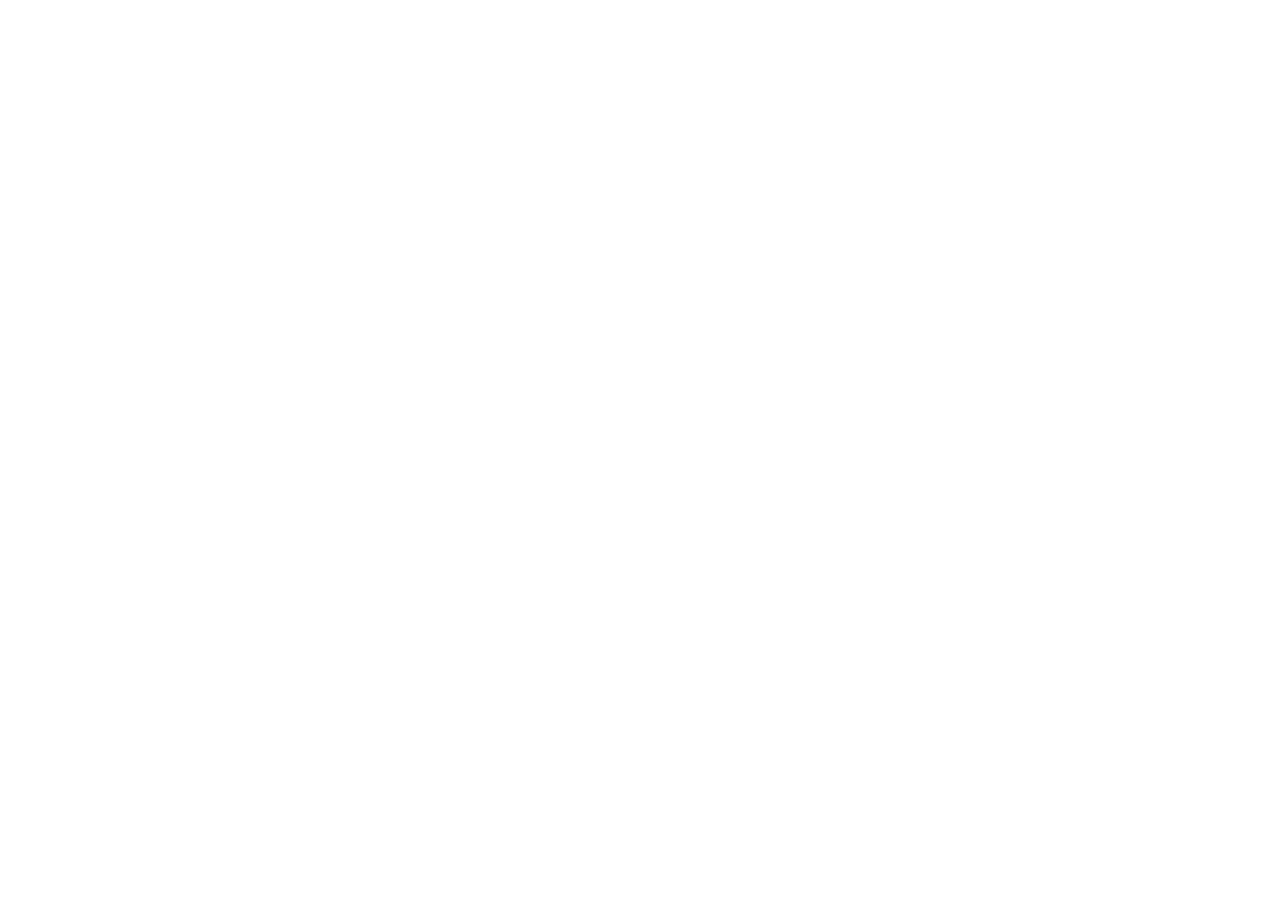
==== index.html @ 199767c0 "Adiciona arquivos iniciais" ====
<!DOCTYPE html>
<html>
<head>
    <meta charset="utf-8">
    <meta http-equiv="X-UA-Compatible" content="IE=edge">
    <title>Status do Acadêmico</title>
    <meta name="viewport" content="width=device-width, initial-scale=1">
    <link rel="stylesheet" type="text/css" media="screen" href="default.css">
    <script src="index.js"></script>
</head>
<body>
    
</body>
</html>
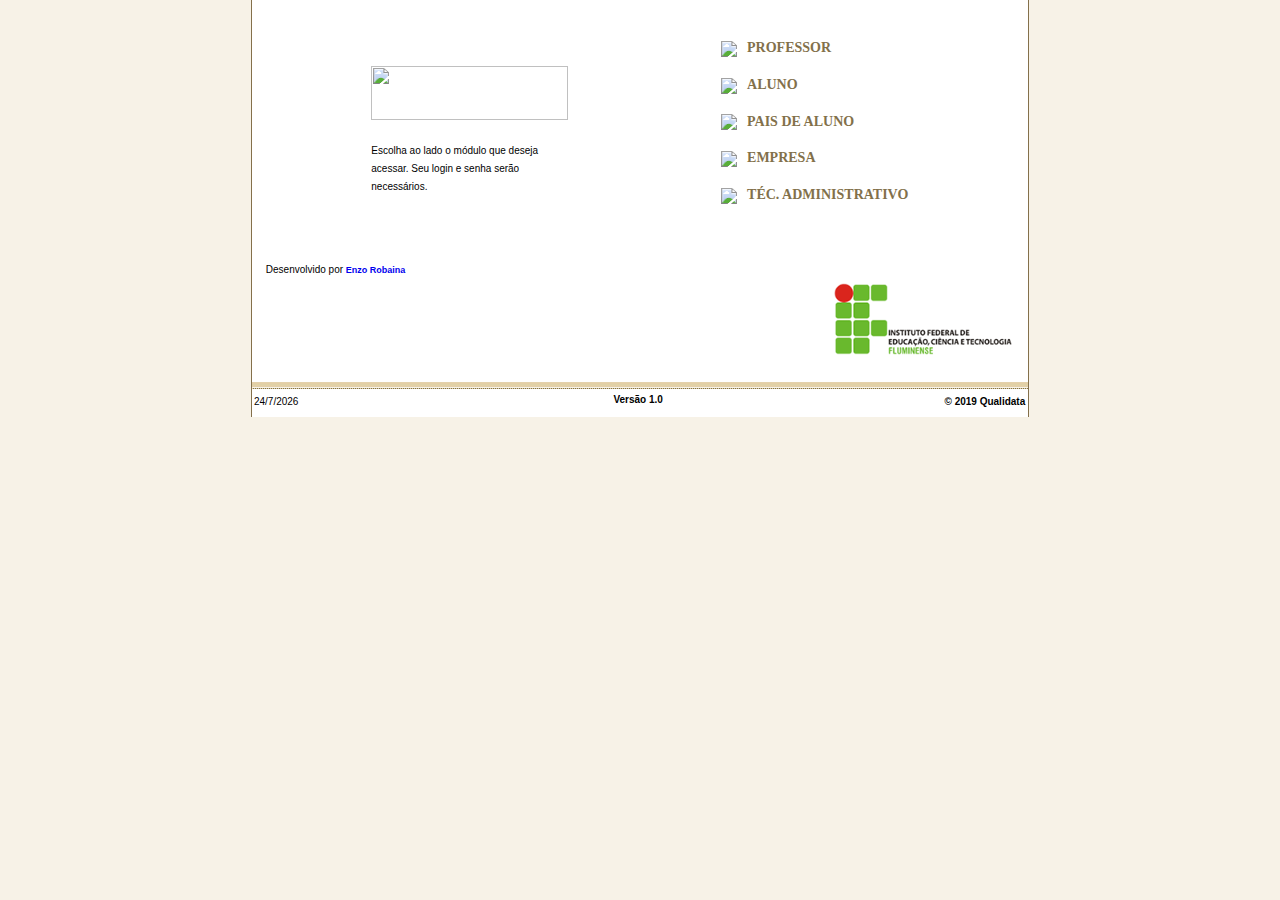
==== commit 1641032b: "Adiciona arquivos e define estrutura inicial" ====
--- a/index.html
+++ b/index.html
@@ -5,10 +5,138 @@
     <meta http-equiv="X-UA-Compatible" content="IE=edge">
     <title>Status do Acadêmico</title>
     <meta name="viewport" content="width=device-width, initial-scale=1">
-    <link rel="stylesheet" type="text/css" media="screen" href="default.css">
-    <script src="index.js"></script>
+
+    <!-- Stylesheets -->
+    <link rel="stylesheet" type="text/css" media="screen" href="css/default.css">
+
+    <!-- Scripts -->
+    <script src="js/jquery-3.3.1.min.js"></script>
+    <script src="js/index.js"></script>
 </head>
 <body>
+        <table width="100%" height="100%" border="0" cellpadding="0" cellspacing="0"> 
+                <tr>
+                    <td>
+                      
+                    </td>
+                  </tr>
+                  <tr> 
+                    <td height="100%" colspan="2" valign="top"> 
+                        
+                
+                     <body><div align="center">
+                       <center>
+                         <table width="778" height="100%" border="0" cellpadding="0" cellspacing="0" background="./img/fundotabelas.gif">
+                           <tr>
+                             <td><table width="776"  border="0" align="center" cellpadding="0" cellspacing="0" id="duas">
+                                 <tr> 
+                                   <td height="20" colspan="5">&nbsp;</td>
+                                 </tr>
+                                 <tr> 
+                                   <td width="19">&nbsp;</td>
+                                   <td width="400" height="220" align="center" background="https://academico.iff.edu.br/qacademico/imagens/escolhamodulo1.gif"><table  border="0" cellpadding="0" cellspacing="0" id="mclaro">
+                                       <tr> 
+                                         <td width="100" height="220" align="center"><p>&nbsp;</p></td>
+                                         <td width="200"><p><img src="https://academico.iff.edu.br/qacademico/imagens/escolhamodulo3.gif" width="197" height="54"></p>
+                                           <p align="left"><font face="Verdana, Arial, Helvetica, sans-serif" size="1">Escolha 
+                                             ao lado o m&oacute;dulo que deseja acessar. Seu login 
+                                             e senha ser&atilde;o necess&aacute;rios.</font></p></td>
+                                         <td width="100" align="center">&nbsp;</td>
+                                       </tr>
+                                     </table></td><td width="19">&nbsp;</td><td width="318" background="https://academico.iff.edu.br/qacademico/imagens/escolhamodulo2.gif"><table width="100%"  border="0" cellpadding="0" cellspacing="0" id="marrom"><tr>
+                          <td><small>&nbsp;</td>
+                          <td><small>&nbsp;</td>
+                          <td><small>&nbsp;</td>
+                     </tr><tr><td width="30">&nbsp;</td><td valign=middle style="vertical-align:middle"><a  href="https://academico.iff.edu.br/qacademico/professores"   class="item_login_pagina_inicial"  ><img style="vertical-align:middle"  src="https://academico.iff.edu.br/qacademico/imagens/escolhamoduloprofessores_icone.gif"   id="Image_professores"   name="Image_professores"   border="0" >&nbsp;&nbsp;&nbsp;PROFESSOR</a></td><td width="13">&nbsp;</td></tr><tr>
+                          <td><small>&nbsp;</td>
+                          <td><small>&nbsp;</td>
+                          <td><small>&nbsp;</td>
+                     </tr><tr><td width="30">&nbsp;</td><td valign=middle style="vertical-align:middle"><a  href="https://academico.iff.edu.br/qacademico/alunos"   class="item_login_pagina_inicial"  ><img style="vertical-align:middle"  src="https://academico.iff.edu.br/qacademico/imagens/escolhamoduloalunos_icone.gif"   id="Image_alunos"   name="Image_alunos"   border="0" >&nbsp;&nbsp;&nbsp;ALUNO</a></td><td width="13">&nbsp;</td></tr><tr>
+                          <td><small>&nbsp;</td>
+                          <td><small>&nbsp;</td>
+                          <td><small>&nbsp;</td>
+                     </tr><tr><td width="30">&nbsp;</td><td valign=middle style="vertical-align:middle"><a  href="https://academico.iff.edu.br/qacademico/pais_aluno"   class="item_login_pagina_inicial"  ><img style="vertical-align:middle"  src="https://academico.iff.edu.br/qacademico/imagens/escolhamodulopais_aluno_icone.gif"   id="Image_pais_aluno"   name="Image_pais_aluno"   border="0" >&nbsp;&nbsp;&nbsp;PAIS DE ALUNO</a></td><td width="13">&nbsp;</td></tr><tr>
+                          <td><small>&nbsp;</td>
+                          <td><small>&nbsp;</td>
+                          <td><small>&nbsp;</td>
+                     </tr><tr><td width="30">&nbsp;</td><td valign=middle style="vertical-align:middle"><a  href="https://academico.iff.edu.br/qacademico/empresas"   class="item_login_pagina_inicial"  ><img style="vertical-align:middle"  src="https://academico.iff.edu.br/qacademico/imagens/escolhamoduloempresas_icone.gif"   id="Image_empresas"   name="Image_empresas"   border="0" >&nbsp;&nbsp;&nbsp;EMPRESA</a></td><td width="13">&nbsp;</td></tr><tr>
+                          <td><small>&nbsp;</td>
+                          <td><small>&nbsp;</td>
+                          <td><small>&nbsp;</td>
+                     </tr><tr><td width="30">&nbsp;</td><td valign=middle style="vertical-align:middle"><a  href="https://academico.iff.edu.br/qacademico/tec_admin"   class="item_login_pagina_inicial"  ><img style="vertical-align:middle"  src="https://academico.iff.edu.br/qacademico/imagens/escolhamodulotec_admin_icone.gif"   id="Image_tec_admin"   name="Image_tec_admin"   border="0" >&nbsp;&nbsp;&nbsp;TÉC. ADMINISTRATIVO</a></td><td width="13">&nbsp;</td></tr><tr>
+                          <td><small>&nbsp;</td>
+                          <td><small>&nbsp;</td>
+                          <td><small>&nbsp;</td>
+                     </tr><tr>
+                          <td><small>&nbsp;</td>
+                          <td><small>&nbsp;</td>
+                          <td><small>&nbsp;</td>
+                     </tr></table></td><td width="19"><p>&nbsp;</p><p>&nbsp;</p></td></tr>
+                                 <tr> 
+                                   <td height="20">&nbsp;</td>
+                                   <td align="center">&nbsp;</td>
+                                   <td>&nbsp;</td>
+                                   <td>&nbsp;</td>
+                                   <td>&nbsp;</td>
+                                 </tr>
+                               </table>
+                               <div align="left">
+                                 <table width="100%" border="0" cellspacing="0" cellpadding="0">
+                                   <tr> 
+                                     <td width="19">&nbsp;</td>
+                                     <td width="759" class="txt">Desenvolvido por <a target = "_blank" href="https://github.com/EnzoRobaina"><strong>Enzo Robaina</strong></a></td>
+                                   </tr>
+                                   <tr>
+                                     <td>&nbsp;</td>
+                                     <td></td><td align=center><img src="./img/CEFET-CAMPOS.png">&nbsp;&nbsp;&nbsp;&nbsp;&nbsp;</td></tr>
+                                 </table>
+                               </div></td>
+                           </tr>
+                         </table>
+                       </center>
+                     </div>
+                    </td>
+                  </tr>
+                    <tr>
+                    <td> 
+                      <style type="text/css">
+                     
+                     .style3 {
+                          font-family: Verdana, Arial, Helvetica, sans-serif;
+                          font-size: 10px;
+                          font-weight: bold;
+                     }
+                     .style4 {font-size: 10px; font-family: Verdana, Arial, Helvetica, sans-serif;}
+                     body {
+                          margin-left: 0px;
+                          margin-top: 0px;
+                          margin-right: 0px;
+                          margin-bottom: 0px;
+                     }
+                     
+                     </style>
+                     <body bgcolor=#F7F2E7>
+                     <table width="778" border="0" align="center" cellpadding="0" cellspacing="0" background="./img/fundotabelas.gif">
+                       <tr>
+                         <td><table width="776" height="35" border="0" align="center" cellpadding="0" cellspacing="0" background="./img/fundorodape.gif">
+                           <tr>
+                             <td><span style = "margin-left: 1%;" id = "data" class="style4"> &nbsp;</span></td>
+                             <td align="right" class="barraRodape">
+                          <strong>
+                               Versão 1.0
+                
+                          </strong>
+                     </td>
+                             
+                             <td><div align="right"><span class="style3">&copy; 2019 Qualidata&nbsp;</span></div></td>
+                           </tr>
+                         </table></td>
+                       </tr>
+                     </table>
+                    </td>
+                    </tr>
+                </table>
+                
     
 </body>
 </html>--- a/css/default.css
+++ b/css/default.css
@@ -0,0 +1,646 @@
+A.item_login_pagina_inicial:hover.visited
+{
+	font-weight: bold;
+	font-size: 14px;
+	text-transform: uppercase;
+	color: #f2f7e7;
+	font-family: Tahoma;
+	text-decoration: none;
+}
+
+A.item_login_pagina_inicial:hover
+{
+	font-weight: bold;
+	font-size: 14px;
+	text-transform: uppercase;
+	color: #f2f7e7;
+	font-family: Tahoma;
+	text-decoration: none;
+}
+
+
+A.item_login_pagina_inicial:visited
+{
+	font-weight: bold;
+	font-size: 14px;
+	text-transform: uppercase;
+	color: #82704a;
+	font-family: Tahoma;
+	text-decoration: none;
+}
+
+A.item_login_pagina_inicial
+{
+	font-weight: bold;
+	font-size: 14px;
+	text-transform: uppercase;
+	color: #82704a;
+	font-family: Tahoma;
+	text-decoration: none;
+}
+
+.txt
+{
+	font-family: Verdana, Arial, Helvetica, sans-serif;
+	font-size: 10px;
+}
+.link
+{
+	font-family: Verdana, Arial, Helvetica, sans-serif;
+	font-size: 10px;
+	text-decoration: none;
+	color: #796c40;
+	font-weight: bold;
+}
+
+.link:hover
+{
+	color: #000000;
+	text-decoration: none;
+}
+.formulario
+{
+	font-family: Verdana, Arial, Helvetica, sans-serif;
+	font-size: 9px;
+	color: #000000;
+	background-color: #FFFFFF;
+	border: 1px solid #807249;
+}
+.navegacao
+{
+	font-family: Verdana, Arial, Helvetica, sans-serif;
+	font-size: 10px;
+	color: #7A6C47;
+}
+.titulo
+{
+	font-family: Verdana, Arial, Helvetica, sans-serif;
+	font-size: 12px;
+	font-weight: bold;
+	color: #000000;
+}
+.subtitulo
+{
+	font-family: Verdana, Arial, Helvetica, sans-serif;
+	font-size: 12px;
+	font-weight: bold;
+	color: #7A6C47;
+}
+.subsubtitulo
+{
+	font-family: Verdana, Arial, Helvetica, sans-serif;
+	font-size: 10px;
+	font-weight: bold;
+	color: #000000;
+}
+.textotopotabela
+{
+	font-family: Verdana, Arial, Helvetica, sans-serif;
+	font-size: 10px;
+	font-weight: bold;
+	color: #000000;
+}
+
+#tabela
+{
+	border: 1px solid #666666;
+}
+
+#tabela tbody tr.head td
+{
+	font-family: "lucida grande" , verdana, sans-serif;
+	font-size: 8pt;
+	padding: 3px 8px;
+	border-left: 1px solid #D9D9D9;
+	background-color: #884400; /*#A0894B; /*#B59E63; /*#000000;/*#3d80df;*/
+	color: #ffffff;
+	font-weight: bold;
+	border-left: 1px solid #363636; /*#346DBE;*/
+	border-bottom: 1px solid #363636; /*#7DAAEA;*/
+}
+
+#tabela tbody tr.even td
+{
+	font-family: "lucida grande" , verdana, sans-serif;
+	font-size: 8pt;
+	padding: 3px 8px;
+	border-left: 1px solid #D9D9D9;
+}
+
+#tabela tbody tr.odd td
+{
+	background-color: #EBEBEB;
+	font-family: "lucida grande" , verdana, sans-serif;
+	font-size: 8pt;
+	padding: 3px 8px;
+	border-left: 1px solid #D9D9D9;
+}
+
+
+.botao
+{
+	font-family: Verdana, Arial, Helvetica, sans-serif;
+	font-size: 9px;
+	color: #000000;
+	background-color: #EEE3CC;
+	border: 1px solid #7A6C47;
+}
+
+
+/* Estilos do layout anterior */
+.teste
+{
+}
+
+.barraLocalizacao
+{
+	font-family: Verdana, Arial, Helvetica, sans-serif;
+	color: #000000;
+	font-size: 12px;
+	font-weight: normal;
+	font-style: normal;
+	line-height: 20px;
+	font-variant: normal;
+	text-decoration: none;
+}
+.barraRodape
+{
+	font-family: Verdana, Arial, Helvetica, sans-serif;
+	color: #000000;
+	font-size: 10px;
+	font-weight: normal;
+	font-style: normal;
+	line-height: 20px;
+	font-variant: normal;
+	text-decoration: none;
+}
+.barraSubTitulo
+{
+	font-family: Verdana, Arial, Helvetica, sans-serif;
+	color: #000000;
+	font-size: 10px;
+	font-weight: normal;
+	font-style: normal;
+	line-height: 12px;
+	font-variant: normal;
+	text-decoration: none;
+	background-color: #CCCC99;
+}
+.barraMenu
+{
+	font-family: Arial;
+	font-size: 11px;
+	font-weight: 900;
+	color: #7B5D31;
+	text-decoration: none;
+	text-transform: uppercase;
+	background-color: #ffffff;
+	line-height: 20px;
+	width: 100%;
+}
+a.barraLocalizacao:hover
+{
+	font-weight: normal;
+	text-decoration: none;
+	color: #CC9900;
+}
+a.barraMenu:hover
+{
+	background-color: #E4E4E4;
+	width: 100%;
+}
+.conteudoTitulo
+{
+	font-family: Verdana, Arial, Helvetica, sans-serif;
+	color: #000000;
+	font-size: 11px;
+	font-weight: bold;
+	font-style: normal;
+	font-variant: normal;
+	text-decoration: none;
+}
+
+.rotulo
+{
+	font-family: Verdana, Arial, Helvetica, sans-serif;
+	color: #000000;
+	font-size: 9px;
+	font-weight: bold;
+	font-style: normal;
+	font-variant: normal;
+	text-decoration: none;
+}
+
+
+.numeroPergunta
+{
+	font-family: Verdana, Arial, Helvetica, sans-serif;
+	color: #0000FF;
+	font-size: 11px;
+	font-weight: bold;
+	font-style: normal;
+	font-variant: normal;
+	text-decoration: none;
+}
+
+.textoPergunta
+{
+	font-family: Verdana, Arial, Helvetica, sans-serif;
+	color: #000000;
+	font-size: 11px;
+	font-weight: bold;
+	font-style: normal;
+	font-variant: normal;
+	text-decoration: none;
+}
+
+.textoResposta
+{
+	font-family: Verdana, Arial, Helvetica, sans-serif;
+	color: #000000;
+	font-size: 10px;
+	font-style: normal;
+	font-variant: normal;
+	text-decoration: none;
+}
+
+.conteudoTexto
+{
+	font-family: Verdana, Arial, Helvetica, sans-serif;
+	color: #000000;
+	font-size: 10px;
+	font-weight: normal;
+	font-style: normal;
+	font-variant: normal;
+	text-decoration: none;
+}
+
+.conteudoLink
+{
+	font-family: Verdana, Arial, Helvetica, sans-serif;
+	font-size: 11px;
+	font-weight: bold;
+	font-style: normal;
+	font-variant: normal;
+	text-decoration: none;
+}
+
+.link_discreto
+{
+	font-family: Verdana, Arial, Helvetica, sans-serif;
+	font-size: 8px;
+	font-style: normal;
+	font-variant: normal;
+	text-decoration: none;
+}
+
+a.conteudoLink:hover
+{
+	font-weight: bold;
+	text-decoration: none;
+}
+
+a:hover
+{
+	font-weight: normal;
+	text-decoration: none;
+}
+
+a:visited
+{
+	color: navy;
+}
+
+a
+{
+	font-family: Verdana, Arial, Helvetica, sans-serif;
+	font-size: 9px;
+	font-weight: normal;
+	font-style: normal;
+	font-variant: normal;
+	text-decoration: none;
+	text-align: justify;
+}
+
+.rotulo_cabecalho
+{
+	font-family: Verdana, Arial, Helvetica, sans-serif;
+	color: #000000;
+	font-size: 11px;
+	font-weight: bold;
+	font-style: normal;
+	font-variant: normal;
+	text-decoration: none;
+	text-align: right;
+}
+
+.dado_cabecalho
+{
+	font-family: Verdana, Arial, Helvetica, sans-serif;
+	color: #7F7047;
+	font-size: 11px;
+	font-weight: bold;
+	font-style: normal;
+	font-variant: normal;
+	text-decoration: none;
+	text-align: justify;
+}
+
+.debug
+{
+	font-family: Verdana, Arial, Helvetica, sans-serif;
+	color: #FF0000;
+	font-size: 11px;
+	font-weight: bold;
+	font-style: normal;
+	font-variant: normal;
+	text-decoration: none;
+	text-align: right;
+}
+
+
+
+input
+{
+	font-family: Verdana, Arial, Helvetica, sans-serif;
+	font-size: 10px;
+	line-height: 10px;
+}
+
+input.box
+{
+	border: 1px solid #B59E61;
+	margin: 1px;
+	padding: 1px;
+	height: 20px;
+	width: 400px;
+}
+
+input.login
+{
+	border: 1px solid #B59E61;
+	margin: 1px;
+	padding: 1px;
+	height: 20px;
+	width: 120px;
+}
+
+input.btnOk
+{
+	border: 1px solid #B59E61;
+	margin: 1px;
+	padding: 1px;
+	height: 20px;
+	width: 50px;
+}
+
+input.botao
+{
+	border: 1px solid #B59E61;
+	margin: 1px;
+	padding: 0px;
+	height: 20px;
+}
+
+input.data
+{
+	border: 1px solid #B59E61;
+	margin: 1px;
+	padding: 1px;
+	height: 14px;
+	width: 100px;
+}
+
+input.numero
+{
+	border: 1px solid #B59E61;
+	margin: 1px;
+	padding: 1px;
+	height: 14px;
+	width: 50px;
+}
+
+textarea
+{
+	margin: 1px;
+	padding: 1px;
+	border: 1px solid #B59E61;
+	font-family: Verdana, Arial, Helvetica, sans-serif;
+	font-size: 15px;
+	line-height: 17px;
+}
+
+.mensagem_erro
+{
+	color: #FF0000;
+	margin: 1px;
+	padding: 1px;
+	font-family: Verdana, Arial, Helvetica, sans-serif;
+	font-size: 15px;
+	line-height: 17px;
+}
+
+.mensagem_sucesso
+{
+	color: #0000FF;
+	margin: 1px;
+	padding: 1px;
+	font-family: Verdana, Arial, Helvetica, sans-serif;
+	font-size: 15px;
+	line-height: 17px;
+}
+
+
+.masacara_data
+{
+	font-weight: bold;
+}
+
+.debug_box
+{
+	border: 1px dashed; font-size: 9px;
+}
+
+.alerta
+{
+	border: #0000FF;
+	border-width: 2px;
+	border-style: dashed;
+	font-family: Verdana, Arial, Helvetica, sans-serif;
+	font-size: 14px;
+	padding: 6px;
+}
+
+pre
+{
+	margin: 1px;
+	padding: 10px;
+	font-family: Verdana, Arial, Helvetica, sans-serif;
+	font-size: 14px;
+}
+
+.caixa_texto_diario
+{
+	font-size: 9px;
+	margin-left: 7%;
+	margin-right: 7%;
+	border-right: mediumblue 1px solid;
+	border-top: mediumblue 1px solid;
+	border-left: mediumblue 1px solid;
+	border-bottom: mediumblue 1px solid;
+	padding-right: 2px;
+	padding-left: 4px;
+	padding-top: 2px;
+	padding-bottom: 3px;
+}
+
+.caixa_edicao_parecer
+{
+	top: 0;
+	left: 0;
+	background-color: white;
+	border-width: 1px;
+	border-style: dashed;
+	padding-right: 5px;
+	padding-left: 5px;
+	padding-top: 5px;
+	padding-bottom: 5px;
+}
+.comandos_parecer
+{
+}
+
+.preview_oculto
+{
+	border-width: 1px;
+	border-style: dashed;
+	border-color: navy;
+	padding-right: 5px;
+	padding-left: 5px;
+	padding-top: 5px;
+	padding-bottom: 5px;
+	background-color: #f7f2e7;
+	position: absolute;
+}
+
+#tela_cheia_cinza
+{
+	position: absolute;
+	display: none;
+	left: 0;
+	top: 0;
+	width: 100%;
+	height: 100%;
+	filter: alpha(opacity=50);
+	opacity: 0.5;
+	background-color: gray;
+	z-index: 0;
+}
+
+
+#div_confirmacao
+{
+	display: none;
+	border-width: 1px;
+	border-style: groove;
+	border-color: navy;
+	padding: 10px;
+	background-color: #f7f2e7;
+	position: absolute;
+	z-index: 1;
+}
+
+.notas_livro
+{
+	border-width: 1px;
+	border-style: dashed;
+	border-color: navy;
+	padding-right: 5px;
+	padding-left: 5px;
+	padding-top: 5px;
+	padding-bottom: 5px;
+	background-color: #f7f2e7;
+	display: none;
+	position: absolute;
+	background-color: #FFFAEF;
+}
+
+.celula_com_borda
+{
+	border-width: 1px;
+	border-style: dashed;
+	border-color: navy;
+}
+
+
+.opcoes_dependencia
+{
+	text-align: left;
+	padding-left: 50px;
+}
+
+.destaque_vermelho
+{
+	color: red;
+}
+
+.TEXTO_TITULO
+{
+	font-size: xx-large;
+	text-decoration: none;
+	color: #7A6C47;
+	font-weight: bold;
+	font-variant: small-caps;
+	font-family: Verdana,arial,helvetica,freesans,sans-serif;
+}
+
+
+.secaoFerramentas
+{
+	padding: 20px;
+	margin: 20px;
+	border: thin dashed #000080;
+}
+
+
+.transparent_class
+{
+	vertical-align:middle;
+	left:0; 
+	top:0; 
+	width:1200px;
+	height:2000px; 
+	filter:alpha(opacity=60);
+	position:absolute;
+	background-color:#333;
+	opacity:.60;
+	font-style:oblique;
+	font-size:xx-large;
+}
+.posicao_ano_periodo_pesquisa_cabecalho
+{   
+    position:absolute;   
+    margin-left:180px;  
+    margin-top:-54px;  
+}
+
+.posicao_ano_periodo_pesquisa_rodape
+{           
+    position:absolute;
+    margin-top:-0.35%;  
+    margin-left:-2.8%;  
+}
+
+.nome_tipo_curso
+{
+    color:#000000;
+    font-family: Verdana,arial,helvetica,freesans,sans-serif;
+    font-weight: bold;
+    font-size:14px;
+    background:#D3D3D3;
+    
+}
+
+input[type="checkbox"]:disabled {
+    cursor: not-allowed;
+}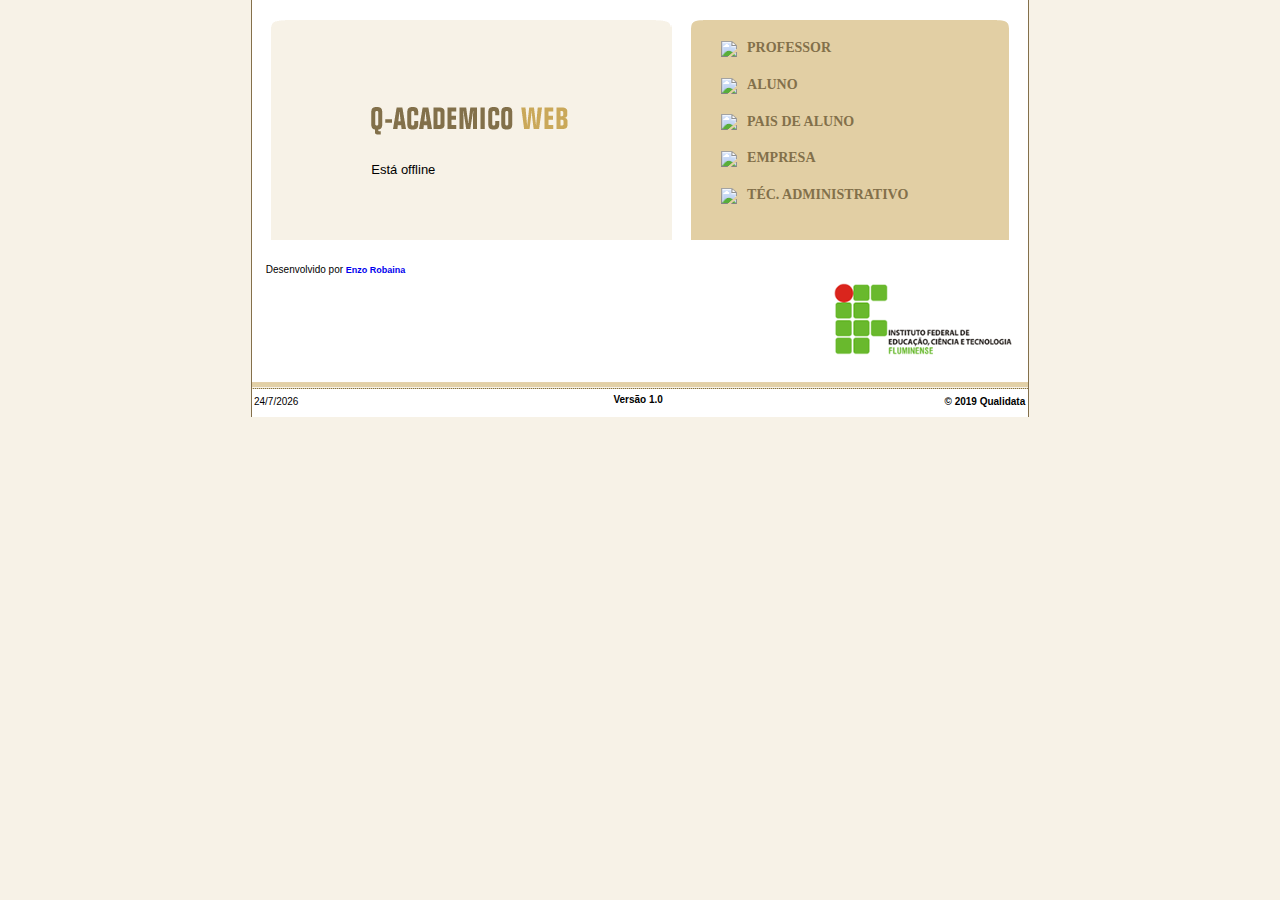
==== commit 262c780c: "Finaliza funcionamento básico" ====
--- a/index.html
+++ b/index.html
@@ -8,6 +8,7 @@
 
     <!-- Stylesheets -->
     <link rel="stylesheet" type="text/css" media="screen" href="css/default.css">
+    <link href="https://afeld.github.io/emoji-css/emoji.css" rel="stylesheet">
 
     <!-- Scripts -->
     <script src="js/jquery-3.3.1.min.js"></script>
@@ -34,16 +35,14 @@
                                  </tr>
                                  <tr> 
                                    <td width="19">&nbsp;</td>
-                                   <td width="400" height="220" align="center" background="https://academico.iff.edu.br/qacademico/imagens/escolhamodulo1.gif"><table  border="0" cellpadding="0" cellspacing="0" id="mclaro">
+                                   <td width="400" height="220" align="center" background="./img/escolhamodulo1.gif"><table  border="0" cellpadding="0" cellspacing="0" id="mclaro">
                                        <tr> 
                                          <td width="100" height="220" align="center"><p>&nbsp;</p></td>
-                                         <td width="200"><p><img src="https://academico.iff.edu.br/qacademico/imagens/escolhamodulo3.gif" width="197" height="54"></p>
-                                           <p align="left"><font face="Verdana, Arial, Helvetica, sans-serif" size="1">Escolha 
-                                             ao lado o m&oacute;dulo que deseja acessar. Seu login 
-                                             e senha ser&atilde;o necess&aacute;rios.</font></p></td>
+                                         <td width="200"><p><img src="./img/escolhamodulo3.gif" width="197" height="54"></p>
+                                           <p align="left"><font face="Verdana, Arial, Helvetica, sans-serif" size="2">Está <span id = "status">carregando...</span><i style="margin-left: 1%; margin-bottom:5%; font-size: 150%;" id = "emoji-status"></i></font></p></td>
                                          <td width="100" align="center">&nbsp;</td>
                                        </tr>
-                                     </table></td><td width="19">&nbsp;</td><td width="318" background="https://academico.iff.edu.br/qacademico/imagens/escolhamodulo2.gif"><table width="100%"  border="0" cellpadding="0" cellspacing="0" id="marrom"><tr>
+                                     </table></td><td width="19">&nbsp;</td><td width="318" background="./img/escolhamodulo2.gif"><table width="100%"  border="0" cellpadding="0" cellspacing="0" id="marrom"><tr>
                           <td><small>&nbsp;</td>
                           <td><small>&nbsp;</td>
                           <td><small>&nbsp;</td>
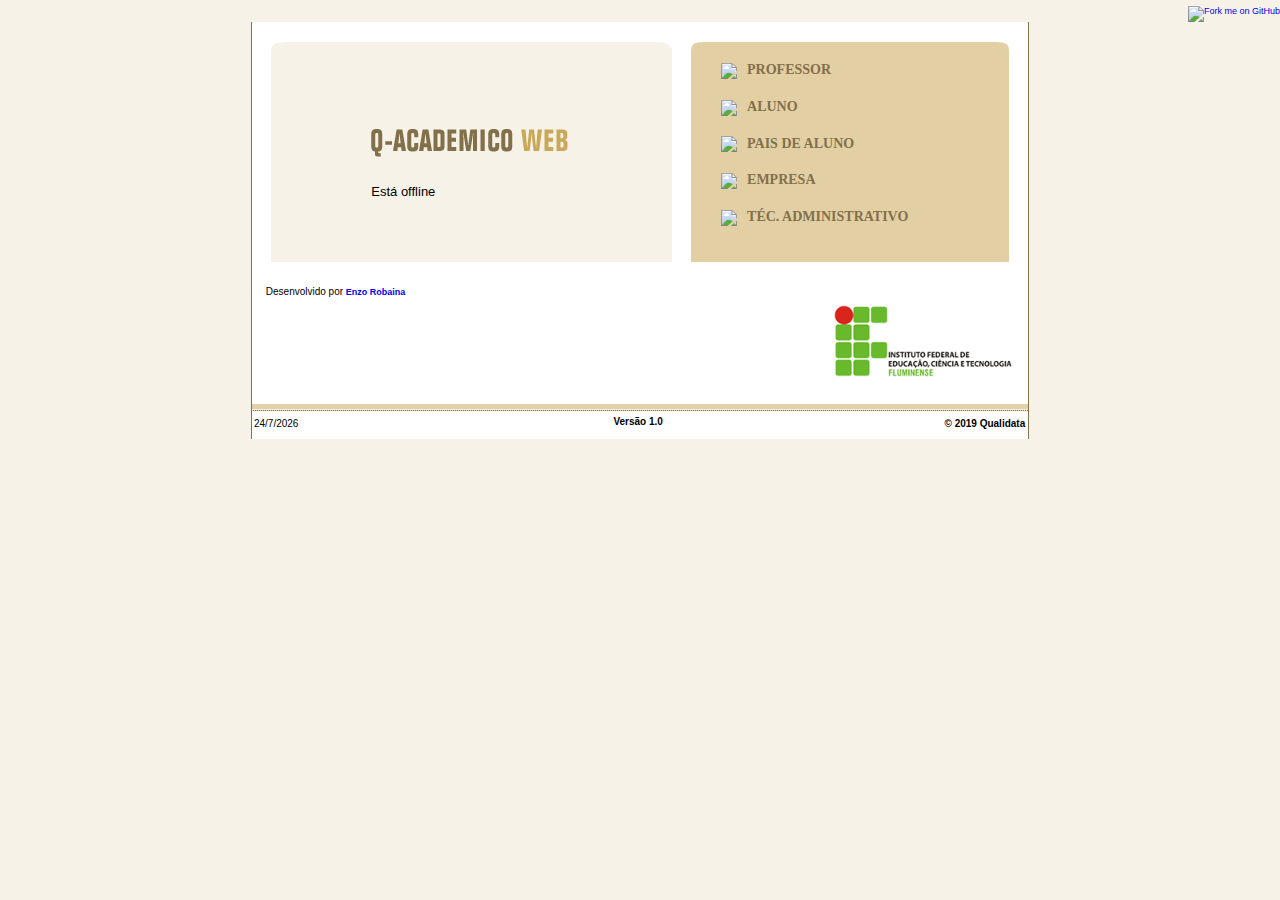
==== commit dff38635: "Adiciona botão 'fork me on github'" ====
--- a/index.html
+++ b/index.html
@@ -14,7 +14,10 @@
     <script src="js/jquery-3.3.1.min.js"></script>
     <script src="js/index.js"></script>
 </head>
-<body>
+<body>  
+    <div style="float:right">
+        <a target= "_blank" href="https://github.com/EnzoRobaina/academico-status"><img width="149" height="149" src="https://github.blog/wp-content/uploads/2008/12/forkme_right_darkblue_121621.png?resize=149%2C149" class="attachment-full size-full" alt="Fork me on GitHub" data-recalc-dims="1"></a>
+    </div>
         <table width="100%" height="100%" border="0" cellpadding="0" cellspacing="0"> 
                 <tr>
                     <td>
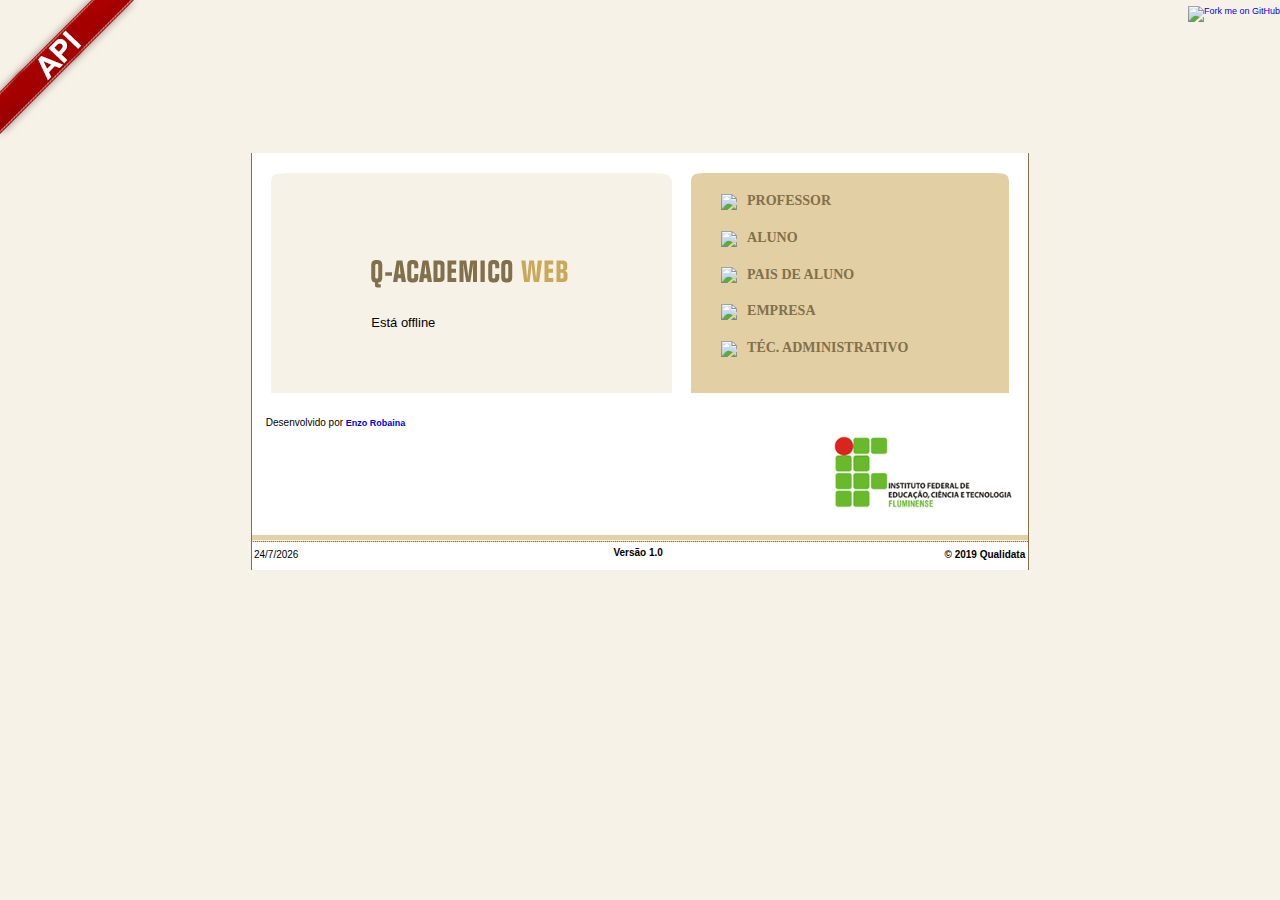
==== commit 0cf9ac08: "Finaliza funcionalidade da api" ====
--- a/index.html
+++ b/index.html
@@ -15,6 +15,9 @@
     <script src="js/index.js"></script>
 </head>
 <body>  
+    <div style ="float:left">
+            <a target = "blank" href="/api.php"><img width="149" height="149" src="./img/api.png" class="attachment-full size-full" alt="API" data-recalc-dims="1"></a>
+    </div>
     <div style="float:right">
         <a target= "_blank" href="https://github.com/EnzoRobaina/academico-status"><img width="149" height="149" src="https://github.blog/wp-content/uploads/2008/12/forkme_right_darkblue_121621.png?resize=149%2C149" class="attachment-full size-full" alt="Fork me on GitHub" data-recalc-dims="1"></a>
     </div>
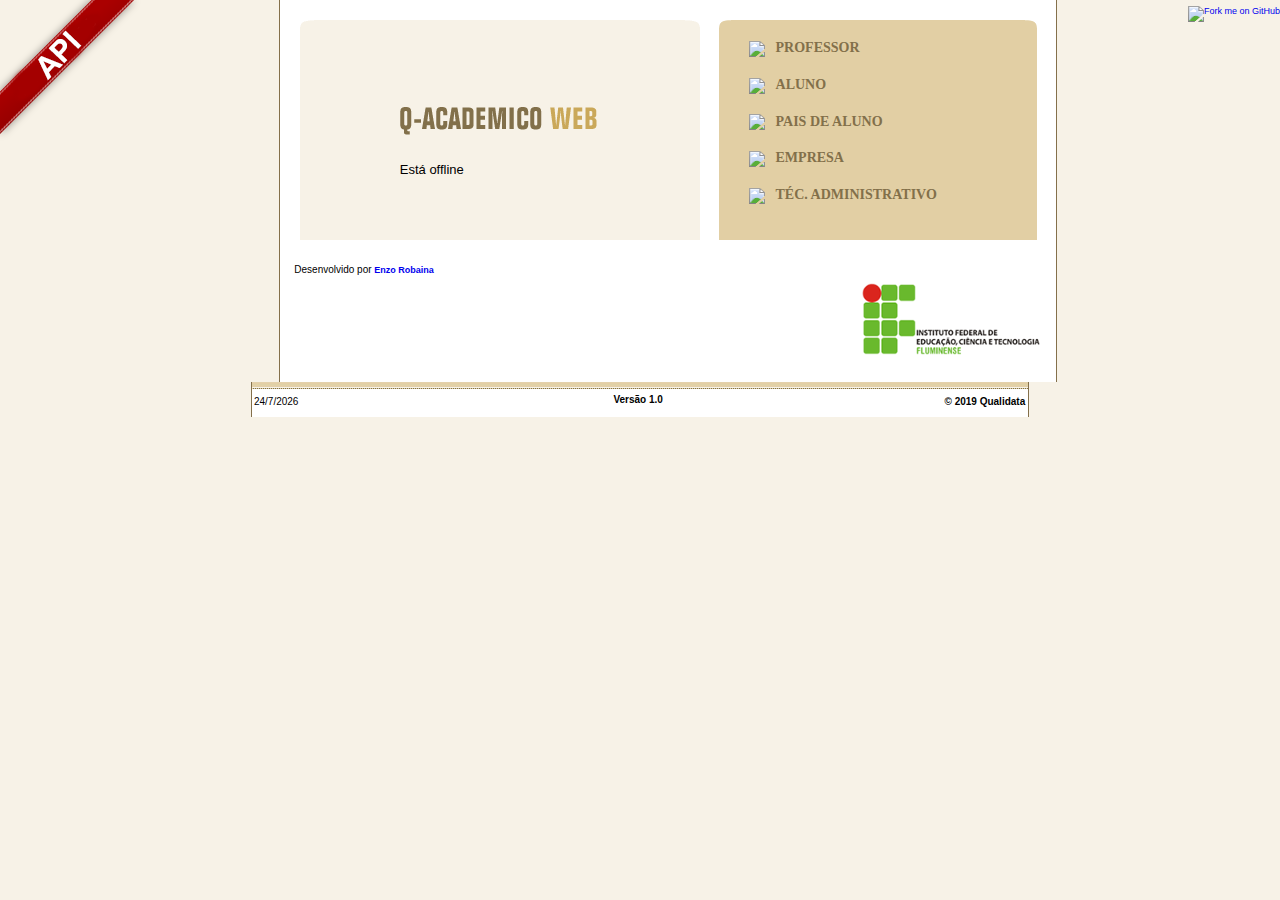
==== commit 78b280c5: "Corrige float do botao 'fork me on github'" ====
--- a/index.html
+++ b/index.html
@@ -15,12 +15,7 @@
     <script src="js/index.js"></script>
 </head>
 <body>  
-    <div style ="float:left">
-            <a target = "blank" href="/api.php"><img width="149" height="149" src="./img/api.png" class="attachment-full size-full" alt="API" data-recalc-dims="1"></a>
-    </div>
-    <div style="float:right">
-        <a target= "_blank" href="https://github.com/EnzoRobaina/academico-status"><img width="149" height="149" src="https://github.blog/wp-content/uploads/2008/12/forkme_right_darkblue_121621.png?resize=149%2C149" class="attachment-full size-full" alt="Fork me on GitHub" data-recalc-dims="1"></a>
-    </div>
+    
         <table width="100%" height="100%" border="0" cellpadding="0" cellspacing="0"> 
                 <tr>
                     <td>
@@ -31,7 +26,14 @@
                     <td height="100%" colspan="2" valign="top"> 
                         
                 
-                     <body><div align="center">
+                    <body>
+                    <div style ="float:left">
+                      <a target = "blank" href="/api.php"><img width="149" height="149" src="./img/api.png" class="attachment-full size-full" alt="API" data-recalc-dims="1"></a>
+                    </div>
+                    <div style="float:right">
+                      <a target= "_blank" href="https://github.com/EnzoRobaina/academico-status"><img width="149" height="149" src="https://github.blog/wp-content/uploads/2008/12/forkme_right_darkblue_121621.png?resize=149%2C149" class="attachment-full size-full" alt="Fork me on GitHub" data-recalc-dims="1"></a>
+                    </div>
+                    <div align="center">
                        <center>
                          <table width="778" height="100%" border="0" cellpadding="0" cellspacing="0" background="./img/fundotabelas.gif">
                            <tr>
